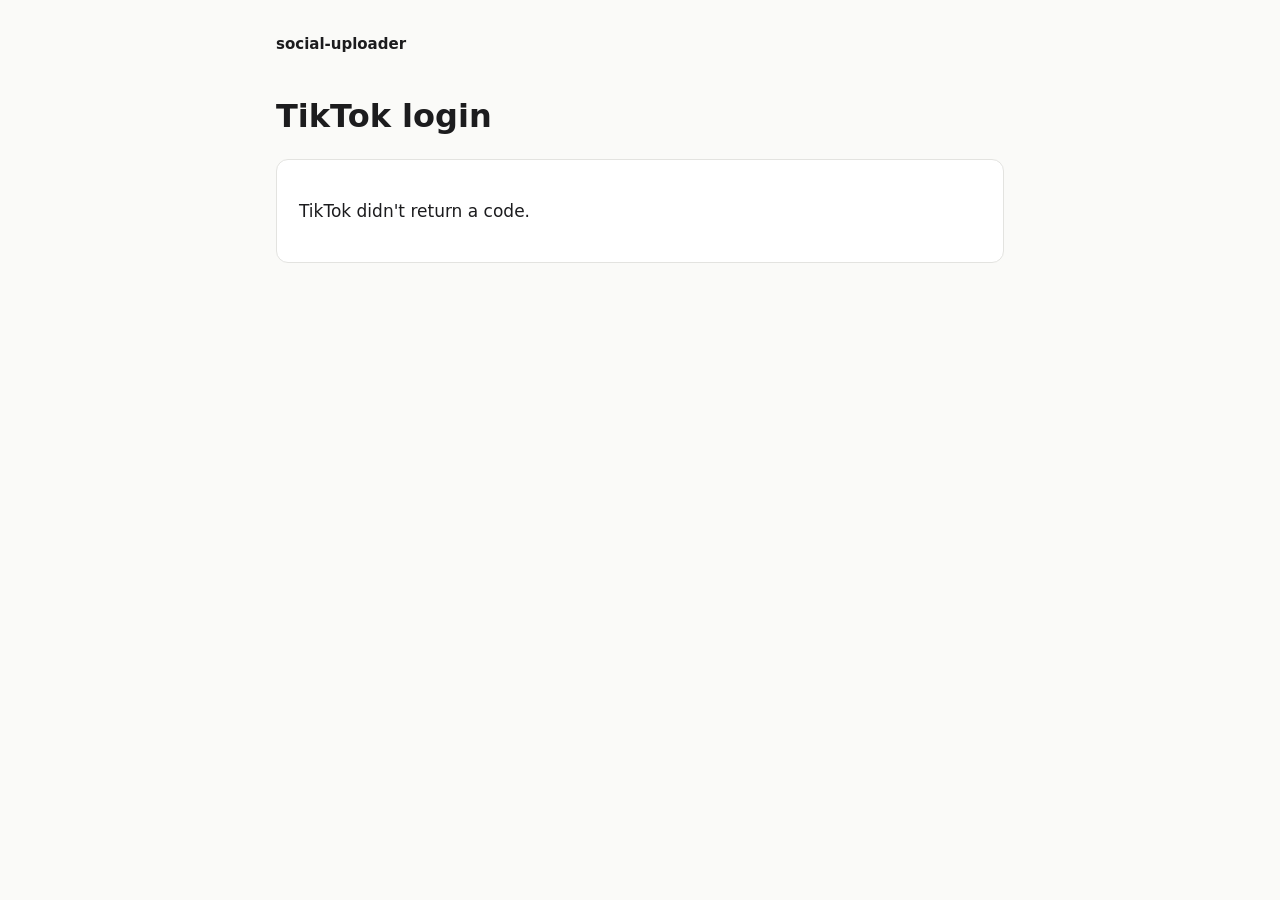
==== tiktok-callback.html @ c6579fb9 "Add TikTok login callback page Co-Authored-By: Claude Opus 5.5 <noreply@anthropic.com>" ====
<!doctype html>
<html lang="en">
<head>
  <meta charset="utf-8">
  <meta name="viewport" content="width=device-width, initial-scale=1">
  <meta name="robots" content="noindex">
  <title>TikTok Login</title>
  <link rel="stylesheet" href="style.css">
  <style>
    code#code { display:block; word-break:break-all; font-size:15px; padding:14px;
      background:var(--bg); border:1px solid var(--border); border-radius:8px; margin:12px 0; }
    button { font:inherit; padding:10px 18px; border-radius:8px; border:1px solid var(--accent);
      background:var(--accent); color:#fff; cursor:pointer; }
  </style>
</head>
<body>
<div class="wrap">
  <nav><a class="brand" href="./">social-uploader</a></nav>
  <h1>TikTok login</h1>
  <div class="card" id="ok" hidden>
    <p>Login approved. Copy this code and paste it into the uploader's terminal window:</p>
    <code id="code"></code>
    <button id="copy" type="button">Copy code</button>
    <p class="updated">The code works once and expires in a few minutes. Nothing is stored on this page.</p>
  </div>
  <div class="card" id="err" hidden>
    <p>TikTok didn't return a code.</p>
    <p class="updated" id="errmsg"></p>
  </div>
</div>
<script>
  const q = new URLSearchParams(location.search);
  const code = q.get("code");
  if (code) {
    document.getElementById("ok").hidden = false;
    document.getElementById("code").textContent = code;
    document.getElementById("copy").onclick = async () => {
      try { await navigator.clipboard.writeText(code); document.getElementById("copy").textContent = "Copied"; }
      catch (e) { document.getElementById("copy").textContent = "Select and copy it manually"; }
    };
  } else {
    document.getElementById("err").hidden = false;
    document.getElementById("errmsg").textContent =
      (q.get("error") || "") + " " + (q.get("error_description") || "");
  }
</script>
</body>
</html>
---- style.css ----
:root {
  --bg: #fafaf8;
  --text: #1c1c1e;
  --muted: #5f6368;
  --accent: #c0392b;
  --card: #ffffff;
  --border: #e3e3e0;
}
@media (prefers-color-scheme: dark) {
  :root {
    --bg: #141416;
    --text: #ececec;
    --muted: #a0a0a6;
    --accent: #ff6b5a;
    --card: #1d1d20;
    --border: #2c2c30;
  }
}
* { box-sizing: border-box; }
body {
  margin: 0;
  background: var(--bg);
  color: var(--text);
  font: 17px/1.65 system-ui, -apple-system, "Segoe UI", Roboto, sans-serif;
}
.wrap { max-width: 760px; margin: 0 auto; padding: 32px 16px 64px; }
nav { display: flex; gap: 20px; flex-wrap: wrap; margin-bottom: 40px; font-size: 15px; }
nav a { color: var(--muted); text-decoration: none; }
nav a:hover, nav a[aria-current] { color: var(--text); }
nav .brand { color: var(--text); font-weight: 700; margin-right: auto; }
h1 { font-size: 2rem; line-height: 1.2; margin: 0 0 8px; }
h2 { font-size: 1.2rem; margin: 36px 0 8px; }
p, li { color: var(--text); }
.lead { font-size: 1.15rem; color: var(--muted); margin-top: 0; }
.updated { color: var(--muted); font-size: 14px; }
a { color: var(--accent); }
.card {
  background: var(--card);
  border: 1px solid var(--border);
  border-radius: 12px;
  padding: 20px 22px;
  margin: 24px 0;
}
footer { margin-top: 56px; padding-top: 20px; border-top: 1px solid var(--border);
  color: var(--muted); font-size: 14px; }
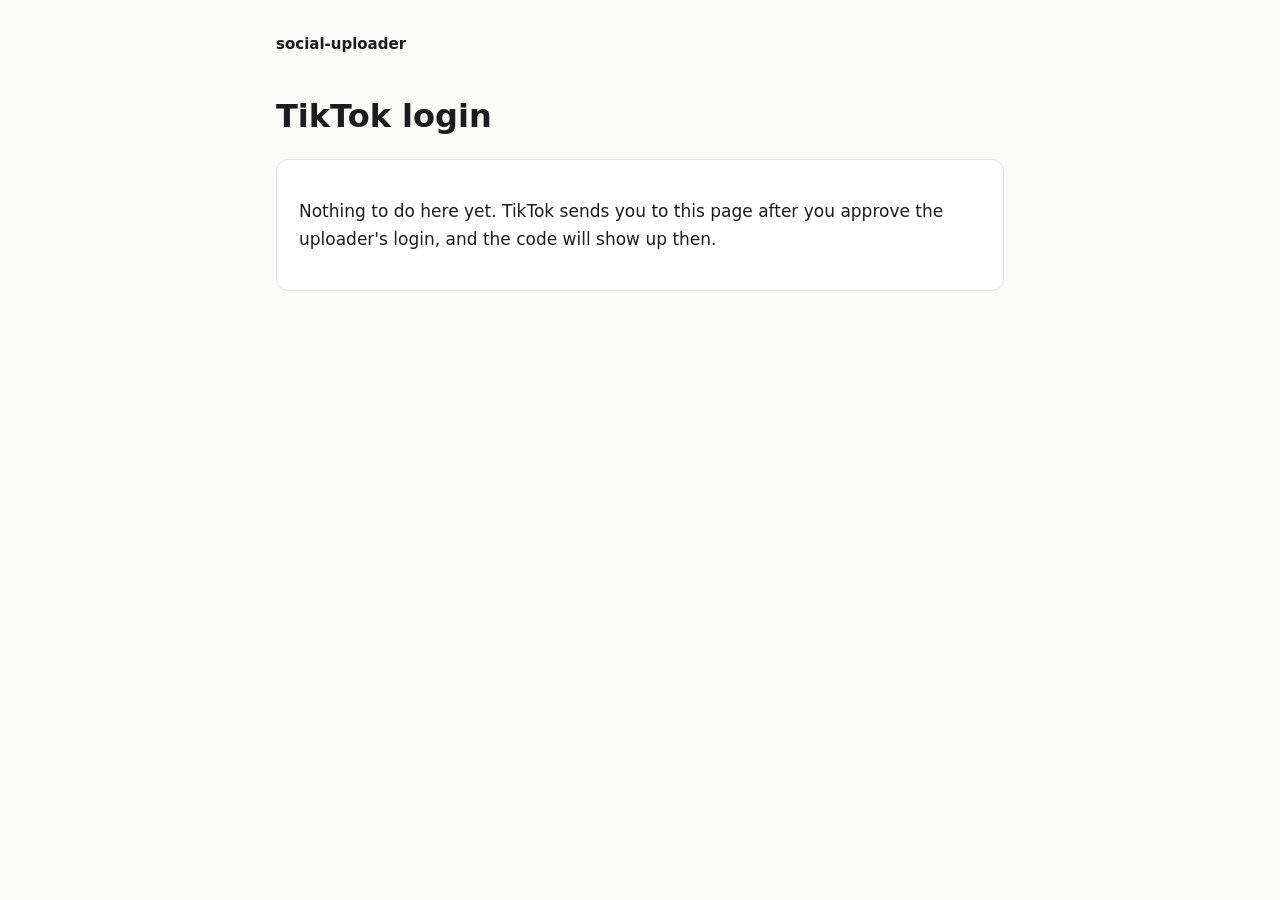
==== commit c7e47f87: "Clearer message when callback page is opened directly Co-Authored-By: Claude Opus 5.5 <noreply@anthr" ====
--- a/tiktok-callback.html
+++ b/tiktok-callback.html
@@ -38,6 +38,10 @@
       try { await navigator.clipboard.writeText(code); document.getElementById("copy").textContent = "Copied"; }
       catch (e) { document.getElementById("copy").textContent = "Select and copy it manually"; }
     };
+  } else if (!q.get("error")) {
+    document.getElementById("err").hidden = false;
+    document.querySelector("#err p").textContent =
+      "Nothing to do here yet. TikTok sends you to this page after you approve the uploader's login, and the code will show up then.";
   } else {
     document.getElementById("err").hidden = false;
     document.getElementById("errmsg").textContent =
